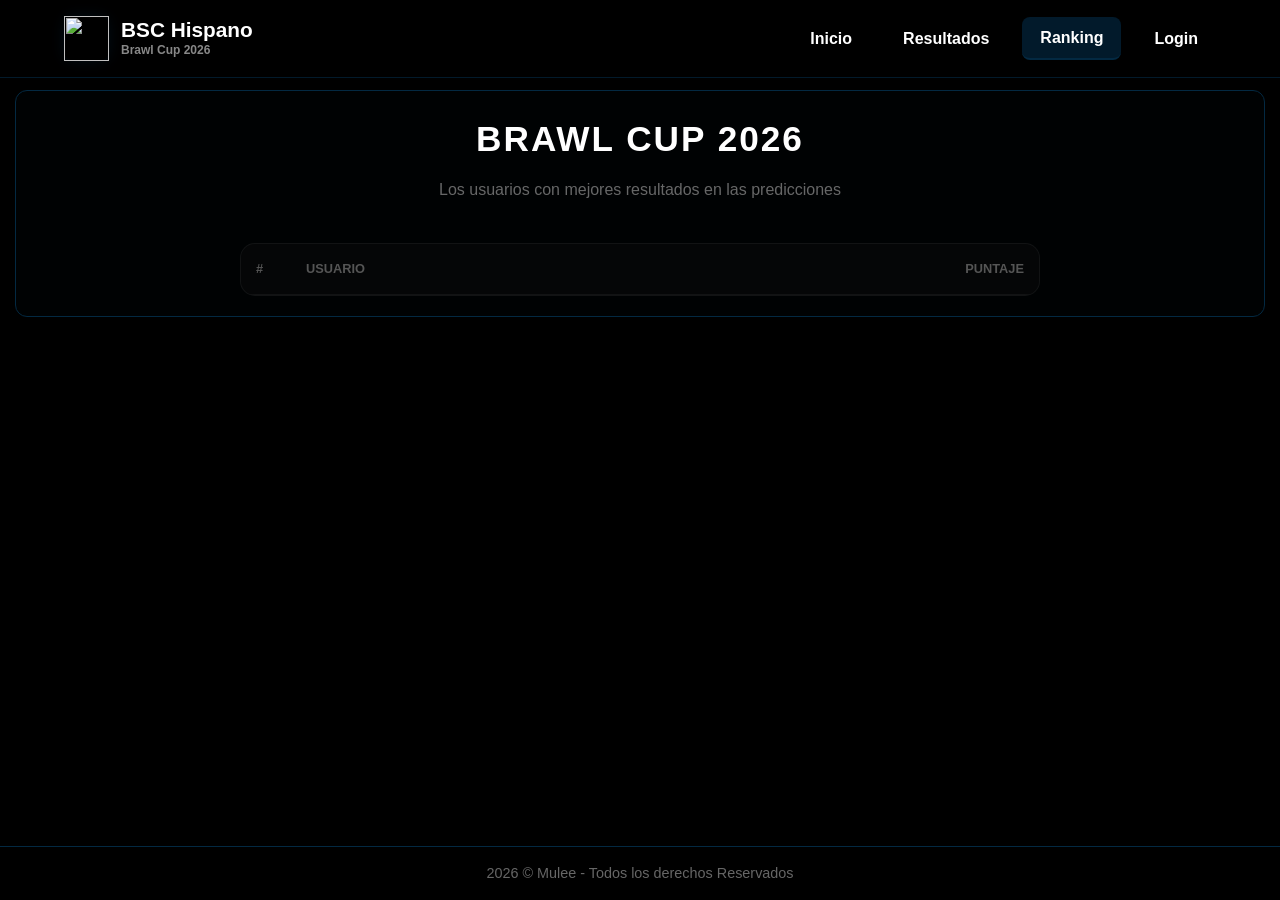
==== ranking.html @ 2520c552 "Fix HTML formatting issues in ranking.html" ====
<!DOCTYPE html>
<html lang="es">

<head>
    <meta charset="UTF-8">
    <meta name="viewport" content="width=device-width, initial-scale=1.0">
    <title>BSC Hispano - Inicio</title>
    <link rel="icon" href="https://imgur.com/hfZYV4l.png">
    <link rel="stylesheet" href="style.css">
    <link rel="stylesheet" href="ranking.css">
    <link rel="stylesheet" href="https://cdnjs.cloudflare.com/ajax/libs/font-awesome/6.5.1/css/all.min.css">
    <script src="https://cdn.jsdelivr.net/npm/@supabase/supabase-js@2"></script>
    <script src="app.js"></script>
    <script src="encuestas.js"></script>
    <script src="ranking.js"></script>
    
</head>
<body>
    <header>
        <div class="logo-container">
            <div class="logo-icon">
                <img src="https://imgur.com/hfZYV4l.png", style="display: flex; height: 45px; width: 45px;">
            </div>
            <div class="logo-text">
                <span class="nombre-sitio">BSC Hispano</span>
                <span class="subtitulo-sitio">Brawl Cup 2026</span>
            </div>
        </div>
        <nav>
            <ul>
                <li><a href="index.html">Inicio</a></li>
                <li><a href="resultados.html">Resultados</a></li>
                <li><a href="ranking.html" class="active">Ranking</a></li>
                <li id="auth-section">
                    <a href="#" onclick="loginConDiscord()">Login</a>
                </li>
            </ul>
        </nav>
    </header>

    <main>
        <div class="leaderboard-header">
            <h1>Brawl cup 2026</h1>
            <p>Los usuarios con mejores resultados en las predicciones</p>
        </div>

        <div class="tabla-contenedor">
        <table class="ranking-table">
        <thead>
            <tr>
                <th style="width: 50px;">#</th>
                <th>Usuario</th>
                <th style="text-align: right;">Puntaje</th>
            </tr>
        </thead>
        <tbody id="ranking-body">
            </tbody>
    </table>
</div>
    </main>
    <footer>
        <p>2026 &copy; Mulee - Todos los derechos Reservados</p>
    </footer>
</body>
</html>
---- style.css ----
/* 1. Global y Reset */
* {
    margin: 0;
    padding: 0;
    box-sizing: border-box;
}

body {
    font-family: 'Segoe UI', Tahoma, Geneva, Verdana, sans-serif;
    line-height: 1.6;
    color: #e0e0e0;
    background: #000000;
    background-attachment: fixed;
    padding-top: 80px; 
    padding-bottom: 60px;
}

/* 2. Encabezado */
header {
    background: #000000;
    padding: 1rem 5%;
    display: flex;
    justify-content: space-between;
    align-items: center;
    border-bottom: 0.5px solid #021a2b;
    position: fixed;
    top: 0;
    left: 0;
    width: 100%;
    z-index: 1000;
}

h1, h2, h3 {
    font-weight: 800;
    color: #fff;
    text-transform: uppercase;
    letter-spacing: 1px;
}

nav ul {
    list-style: none;
    display: flex;
    align-items: center;
    gap: 15px;
}

nav a {
    color: #ffffff;
    text-decoration: none;
    font-weight: 600;
    transition: 0.3s ease;
    display: inline-block;
    padding: 8px 18px;
    border-radius: 6px;
}

nav a:hover {
    color: #032942; 
}

/* 3. Contenedor Principal */
main {
    max-width: 1250px;
    margin: 10px auto;
    padding: 20px;
    
    background: rgba(3, 41, 66, 0.05); 
    backdrop-filter: blur(10px);
    
    border: 1px solid #032942;
    border-radius: 12px;
    box-shadow: 0 10px 30px #00000080;
}

.contenedor-votos {
    display: grid;
    grid-template-columns: repeat(2, 1fr);
    gap: 20px;
    width: 100%;
    max-width: 900px; 
    margin: 20px auto;
}

.opcion-voto {
    position: relative;
    display: flex;
    align-items: center;
    justify-content: space-between;
    background: rgba(3, 41, 66, 0.2);
    padding: 18px 25px;
    border-radius: 8px;
    cursor: pointer;
    border: 1px solid rgba(0, 162, 255, 0.1);
    overflow: hidden;
    min-height: 80px;
    display: flex;
    align-items: center; 
    gap: 15px;
}

.opcion-info {
    flex: 1;
    padding-right: 10px;
}

/* La nueva "Línea Decorativa" */
.opcion-voto::before {
    content: "";
    position: absolute;
    left: 0;
    top: 50%;
    transform: translateY(-50%); /* Centrado vertical perfecto */
    width: 4px;
    height: 0; /* Empieza en 0 para la animación */
    background: #00a2ff;
    transition: height 0.3s ease;
    border-radius: 0 4px 4px 0;
}

/* Estado Hover Mejorado */
.opcion-voto:hover {
    background: rgba(3, 41, 66, 0.5);
    border-color: rgba(0, 162, 255, 0.3);
    box-shadow: 0 10px 20px rgba(0, 0, 0, 0.3);
}

/* Al pasar el mouse, la línea crece desde el centro */
.opcion-voto:hover::before {
    height: 60%; /* No ocupa todo el alto, se ve más elegante */
}

.opcion-voto.voto-realizado {
    border-color: #00a2ff;
    background: rgba(0, 162, 255, 0.15);
    cursor: default;
    transform: none !important; /* Evitamos que se mueva aunque pase el mouse */
}

.opcion-voto.voto-realizado::before {
    height: 100% !important; /* La línea azul se queda fija y completa */
    background: #00a2ff;
}

.opcion-voto.voto-realizado .icon-flecha {
    opacity: 1;
    color: #00ff88; /* Cambiamos a verde para indicar "confirmado" */
}

/* Estilo de la flecha (Font Awesome) */
.icon-flecha {
    color: #00a2ff;
    font-size: 1.2rem;
    opacity: 0;
    transform: translateX(-15px);
    transition: all 0.3s ease;
}

.opcion-voto:hover .icon-flecha {
    opacity: 1;
    transform: translateX(0);
}

/* GANADOR AZUL */
.opcion-voto.ganador-azul {
    border: 2px solid #002d58 !important; 
    background: linear-gradient(90deg, rgba(0, 15, 30, 0.9), rgba(0, 45, 88, 0.15)) !important;
    box-shadow: 0 0 12px rgba(0, 45, 88, 0.1);
    opacity: 1 !important;
}

.opcion-voto.ganador-azul .opcion-info h3 {
    color: #00a2ff; 
}

.opcion-voto.ganador-azul .opcion-info p {
    color: rgba(0, 162, 255, 0.5) !important;
}

.opcion-voto.ganador-azul .icon-ganador,
.opcion-voto.ganador-azul .fa-trophy {
    color: #00a2ff !important;
}

.opcion-voto.ganador-azul::before {
    background: #002d58 !important;
}


/* GANADOR ROJO */
.opcion-voto.ganador-rojo {
    border: 2px solid #4a0000 !important;
    background: linear-gradient(90deg, rgba(15, 0, 0, 0.9), rgba(74, 0, 0, 0.15)) !important;
    box-shadow: 0 0 12px rgba(74, 0, 0, 0.1);
    opacity: 1 !important;
}

.opcion-voto.ganador-rojo .opcion-info h3 {
    color: #ff4444;
}

.opcion-voto.ganador-rojo .opcion-info p {
    color: rgba(255, 68, 68, 0.5) !important;
}

.opcion-voto.ganador-rojo .icon-ganador,
.opcion-voto.ganador-rojo .fa-trophy {
    color: #ff4444 !important;
}

.opcion-voto.ganador-rojo::before {
    background: #4a0000 !important;
}

.opcion-logo {
    width: 40px;
    height: 40px;
    object-fit: contain;
    border-radius: 4px;
    filter: drop-shadow(0 0 5px rgba(0, 162, 255, 0.2)); 
}

.opcion-logo[src=""], .opcion-logo:not([src]) {
    display: none;
}

/* 4. Pie de Página */
footer {
    background: #000000;
    text-align: center;
    padding: 15px;
    font-size: 0.9rem;
    color: #666;
    border-top: 1px solid #032942;
    position: fixed;
    bottom: 0;
    left: 0;
    width: 100%;
    z-index: 1000;
}

/* ------- CLASES -------*/
.logo-container {
    display: flex;
    align-items: center;
    gap: 12px;
}

.logo-icon {
    font-weight: 900;
    width: 45px;
    height: 45px;
    display: flex;
    align-items: center;
    justify-content: center;
    border-radius: 10px;
    font-size: 1.2rem;
    box-shadow: 0 0 15px rgba(3, 41, 66, 0.3);
}

.logo-text {
    display: flex;
    flex-direction: column;
    line-height: 1.1;
}

.nombre-sitio {
    font-weight: 800;
    color: #fff;
    text-transform: none;
    font-size: 1.3rem;
}

.subtitulo-sitio {
    font-size: 0.75rem;
    color: #888; /* Color gris suave para el subtítulo */
    font-weight: 600;
    margin-top: 2px;
}

nav a.active {
    background-color: #021a2b;
    color: #ffffff;
    position: relative;
    border-radius: 8px;
    border-bottom: 2px solid #032942;
}

nav a:hover:not(.active) {
    background-color: rgba(255, 255, 255, 0.05);
    color: #ffffff;
}

/* Estilos para el Perfil de Usuario en el Nav */
.user-profile {
    display: flex;
    align-items: center;
    gap: 12px;
    background: rgba(3, 41, 66, 0.3); /* Tu azul principal con transparencia */
    padding: 6px 14px;
    border-radius: 25px;
    border: 2px solid rgba(0, 162, 255, 0.2);
    backdrop-filter: blur(4px); /* Para que combine con tu galería */
}

.user-avatar {
    width: 26px;
    height: 26px;
    border-radius: 50%;
    border: 2px solid #00a2ff; /* El azul brillante de tus acentos */
    object-fit: cover;
}

.user-name {
    font-size: 0.85rem;
    font-weight: 600;
    color: #ffffff;
    text-shadow: 0 0 10px rgba(0, 0, 0, 0.5);
}

.btn-logout {
    background: none;
    border: none;
    color: #888;
    cursor: pointer;
    font-size: 1.2rem;
    line-height: 1;
    padding: 0;
    margin-left: 4px;
    transition: color 0.2s ease, transform 0.2s ease;
}

.btn-logout:hover {
    color: #ff4d4d; /* Rojo suave para indicar salida */
    transform: scale(1.1);
}

.modal-overlay {
    position: fixed;
    top: 0;
    left: 0;
    width: 100%;
    height: 100%;
    background: rgba(0, 0, 0, 0.7);
    backdrop-filter: blur(10px); /* Difumina el fondo del sitio */
    display: none; /* Oculto por defecto */
    justify-content: center;
    align-items: center;
    z-index: 9999;
    transition: opacity 0.3s ease;
}

.modal-content {
    background: #01111a;
    padding: 30px;
    border-radius: 20px;
    border: 1px solid #032942;
    text-align: center;
    max-width: 400px;
    width: 90%;
    box-shadow: 0 0 30px rgba(0, 162, 255, 0.2);
    animation: modalEntrada 0.4s ease-out;
}

.encuesta-bloqueada {
    filter: grayscale(0.8);
    opacity: 0.7;
}

.opcion-voto.deshabilitada {
    cursor: not-allowed;
    border-color: rgba(255, 255, 255, 0.1);
    background: rgba(255, 255, 255, 0.02);
}

.opcion-voto.deshabilitada h3 {
    color: #555;
}

.opcion-voto.deshabilitada p {
    color: #00a2ff;
    font-size: 0.75rem;
    font-weight: bold;
}

@keyframes modalEntrada {
    from { transform: scale(0.8); opacity: 0; }
    to { transform: scale(1); opacity: 1; }
}

@keyframes modalSalida {
    from { transform: scale(1); opacity: 1; }
    to { transform: scale(0.8); opacity: 0; }
}

.modal-overlay.cerrando {
    opacity: 0;
    transition: opacity 0.3s ease;
}

.modal-overlay.cerrando .modal-content {
    animation: modalSalida 0.3s ease-in forwards;
}

.modal-content h3 { color: #fff; margin-bottom: 10px; }
.modal-content p { color: #888; margin-bottom: 20px; }

.modal-btn {
    background: #032942;
    color: white;
    border: 1px solid #00a2ff;
    padding: 10px 25px;
    border-radius: 8px;
    cursor: pointer;
    font-weight: bold;
    transition: all 0.3s;
}

.modal-btn img {
    filter: brightness(0) invert(1); /* Hace que el logo de Discord sea blanco para que resalte */
    transition: transform 0.3s;
}

.modal-btn:hover img {
    transform: scale(1.1) rotate(5deg); /* Un pequeño efecto juguetón al pasar el mouse */
}

.modal-btn:hover {
    background: #00a2ff;
    box-shadow: 0 0 15px #00a2ff;
}

.panel-votaciones {
    display: flex;
    flex-direction: column;
    gap: 15px;
}

.grupo-encuesta {
    margin-bottom: 5px;
}

.contenedor-votos {
    display: grid;
    grid-template-columns: repeat(2, 1fr); /* 2 opciones por línea */
    gap: 10px;
}

.auth-error-wrapper {
    position: fixed;
    top: 90px;
    left: 50%;
    transform: translateX(-50%);
    z-index: 2000;
    width: 90%;
    max-width: 400px;
    animation: fadeInDown 0.4s ease;
}

.auth-error-content {
    background: #1a0505;
    border: 1px solid #ff4444;
    color: white;
    padding: 15px;
    border-radius: 10px;
    display: flex;
    align-items: center;
    gap: 12px;
    box-shadow: 0 5px 20px rgba(0,0,0,0.5);
}

.auth-error-content i { color: #ff4444; font-size: 1.2rem; }
.auth-error-info strong { display: block; font-size: 0.85rem; color: #ff4444; }
.auth-error-info p { font-size: 0.75rem; color: #ccc; margin: 0; }
.auth-error-content button { background: none; border: none; color: #666; cursor: pointer; font-size: 1.2rem; margin-left: auto; }

@keyframes fadeInDown {
    from { opacity: 0; transform: translate(-50%, -10px); }
    to { opacity: 1; transform: translate(-50%, 0); }
}

.titulo-partida {
    color: #00a2ff;
    font-size: 0.8rem;
    text-transform: uppercase;
    letter-spacing: 2px;
    margin-bottom: 14px;
    border-left: 3px solid #00a2ff;
    padding-left: 10px;
}

@media (max-width: 600px) {
    main {
        margin: 15px 10px;
        padding: 15px;
        width: calc(100% - 20px);
    }

    .contenedor-votos {
        grid-template-columns: 1fr; /* Una columna para los equipos */
        gap: 12px;
    }

    .opcion-voto {
        padding: 15px;
        min-height: 70px;
    }
}


.encabezado-dia {
    font-size: 1.5rem;
    color: #fff;
    padding: 5px 10px;
    border-radius: 5px;
    margin-bottom: 10px;
}

.contenedor-partidas-dia {
    display: grid;
    grid-template-columns: repeat(2, 1fr); 
    gap: 30px;
    padding: 10px 0;
}

.seccion-dia {
    margin-bottom: 50px;
    width: 100%;
}

/* style.css */

/* Contenedor para alinear título a la izquierda y fecha a la derecha */
.contenedor-titulo-dia {
    display: flex;
    justify-content: space-between;
    align-items: flex-end; /* Alinea al fondo de la línea */
    margin-bottom: 25px;
    border-bottom: 1px solid rgba(255, 255, 255, 0.1); /* Línea divisoria sutil */
    padding-bottom: 8px;
}

/* Ajuste al encabezado existente para quitarle el fondo si lo tenía */
.encabezado-dia {
    margin-bottom: 0;
    background: none; 
    padding: 0;
    border: none;
    font-size: 1.4rem;
    color: #fff;
    text-transform: uppercase;
    letter-spacing: 1px;
}

/* Estilo de la fecha a la derecha */
.fecha-apertura {
    font-size: 0.85rem;
    color: rgba(255, 255, 255, 0.4); /* Color apagado para que no brille */
    font-weight: 400;
    font-family: 'Inter', sans-serif; /* O la fuente que uses */
    letter-spacing: 0.5px;
}

/* Responsividad para móviles */
@media (max-width: 900px) {
    .contenedor-partidas-dia {
        /* En tablets o móviles volvemos a una sola columna */
        grid-template-columns: 1fr;
    }
}

.encuesta-bloqueada {
    opacity: 0.6;
    pointer-events: none;
}

/* DISPOSITIVOS MÓVILES */
@media (max-width: 600px) {
    header {
        padding: 0.8rem 3%;
        flex-direction: column;
        gap: 12px;
        height: auto;
    }

    body {
        padding-top: 140px;
    }

    nav ul {
        flex-direction: row;
        justify-content: center;
        width: 100%;
        gap: 8px;
    }

    nav a {
        padding: 6px 12px;
        font-size: 0.85rem;
    }

    .logo-icon {
        width: 38px;
        height: 38px;
        font-size: 1rem;
    }

    .nombre-sitio {
        font-size: 1.1rem;
    }

    .user-profile {
        padding: 4px 10px;
        gap: 6px;
    }

    .user-name {
        display: none; 
    }
    
    .contenedor-titulo-dia {
        flex-direction: row;
        align-items: center;
    }
    
    .fecha-apertura {
        font-size: 0.75rem;
    }
    
}
---- ranking.css ----
/* Centrado del encabezado */
.leaderboard-header {
    text-align: center;
    margin-bottom: 40px;
    padding: 0 20px;
}

.leaderboard-header h1 {
    font-size: 2.2rem;
    color: #fff;
    margin-bottom: 10px;
    text-transform: uppercase;
    letter-spacing: 2px;
}

.leaderboard-header p {
    color: rgba(255, 255, 255, 0.4);
    font-size: 1rem;
}

/* Contenedor responsivo para la tabla */
.tabla-contenedor {
    background: rgba(255, 255, 255, 0.02);
    border-radius: 15px;
    border: 1px solid rgba(255, 255, 255, 0.05);
    overflow-x: auto; /* Permite scroll horizontal si la tabla es muy ancha */
    margin: 0 auto;
    max-width: 800px; /* Centra la tabla y limita su ancho máximo */
    width: 95%;
}

.ranking-table {
    width: 100%;
    border-collapse: collapse;
    min-width: 400px; /* Evita que los datos se amontonen demasiado */
}

/* Ajustes Responsive */
@media (max-width: 600px) {
    .leaderboard-header h1 {
        font-size: 1.6rem;
    }
    
    .leaderboard-header p {
        font-size: 0.85rem;
    }

    .ranking-table th, 
    .ranking-table td {
        padding: 12px 10px; /* Reducimos padding en móvil */
    }

    .user-name-table {
        font-size: 0.85rem;
    }

    .avatar-ranking {
        width: 28px;
        height: 28px;
    }
    .votos-count small {
        display: block;
        font-size: 0.5rem;
    }
}


.votos-count.txt-derecha {
    text-align: right;
    font-variant-numeric: tabular-nums; 
    padding-right: 10px;
}

.votos-count small {
    display: inline-block;
    width: 25px;
    text-align: left;
    margin-left: 5px;
}

/* Responsivo: asegurar que en móvil se mantenga la alineación */
@media (max-width: 600px) {
    .votos-count.txt-derecha {
        padding-right: 15px;
    }
}

.tabla-contenedor {
    background: rgba(255, 255, 255, 0.02);
    border-radius: 15px;
    border: 1px solid rgba(255, 255, 255, 0.05);
    overflow: hidden;
}

.ranking-table {
    width: 100%;
    border-collapse: collapse;
}

.ranking-table th {
    text-align: left;
    padding: 15px;
    font-size: 0.8rem;
    color: #555;
    text-transform: uppercase;
    border-bottom: 1px solid rgba(255, 255, 255, 0.05);
}

.ranking-table td {
    padding: 12px 15px;
    border-bottom: 1px solid rgba(255, 255, 255, 0.02);
}

/* DIFERENCIADORES DEL PODIO */

/* Oro */
.fila-ranking.top-1 {
    background: linear-gradient(90deg, rgba(255, 215, 0, 0.05), transparent);
    border-left: 3px solid #ffd700;
}
.fila-ranking.top-1 .votos-count { color: #ffd700; font-weight: bold; }

/* Plata */
.fila-ranking.top-2 {
    background: linear-gradient(90deg, rgba(192, 192, 192, 0.05), transparent);
    border-left: 3px solid #c0c0c0;
}
.fila-ranking.top-2 .votos-count { color: #c0c0c0; }

/* Bronce */
.fila-ranking.top-3 {
    background: linear-gradient(90deg, rgba(205, 127, 50, 0.05), transparent);
    border-left: 3px solid #cd7f32;
}
.fila-ranking.top-3 .votos-count { color: #cd7f32; }

/* ESTILOS DE USUARIO */
.usuario-info {
    display: flex;
    align-items: center;
    gap: 12px;
}

.avatar-ranking {
    width: 32px;
    height: 32px;
    border-radius: 50%;
    border: 1px solid rgba(255,255,255,0.1);
}

.user-name-table {
    font-size: 0.95rem;
    color: #eee;
}

.votos-count small {
    font-size: 0.6rem;
    opacity: 0.4;
}
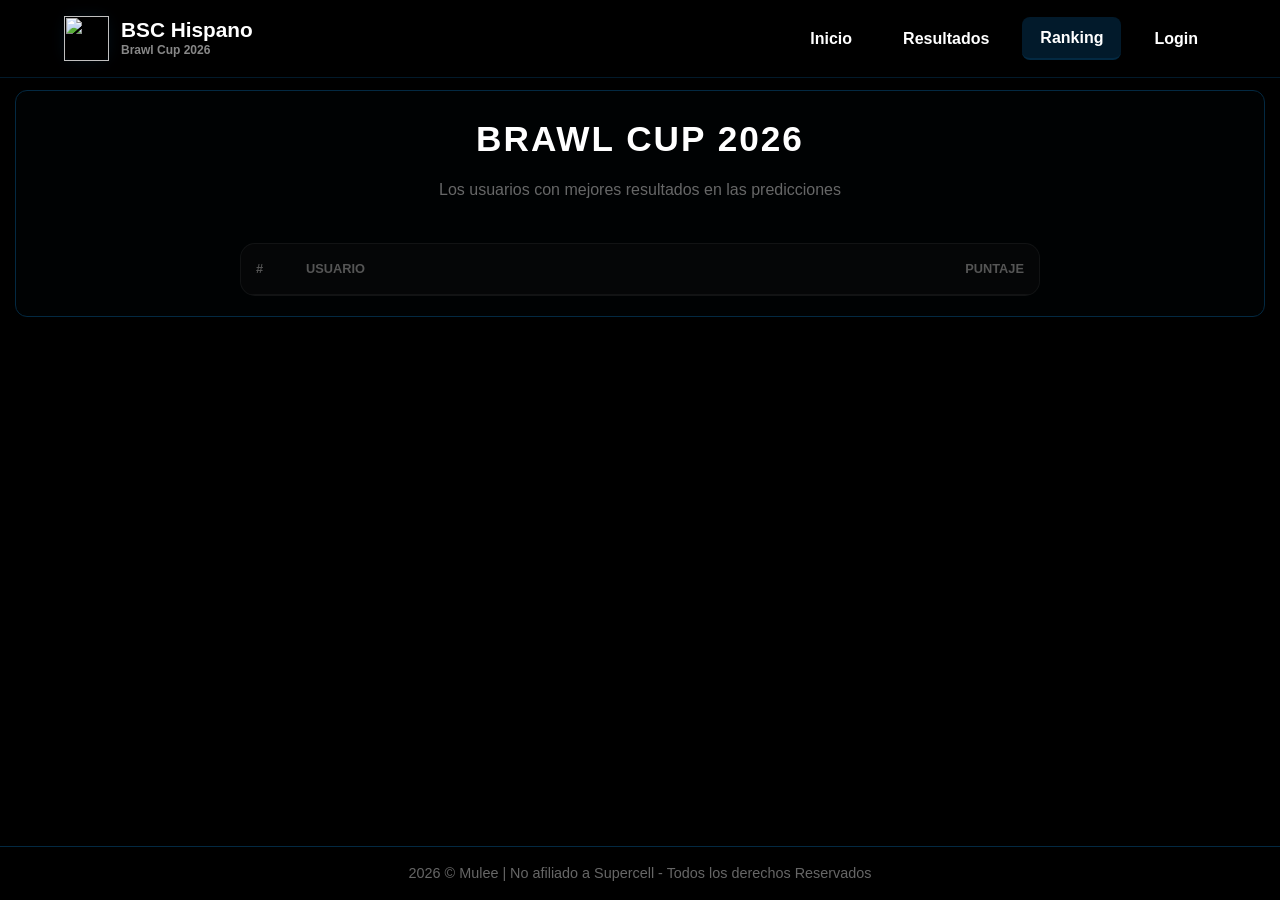
==== commit 247b88b9: "Modify footer to include non-affiliation notice Updated footer text to clarify non-affiliation with " ====
--- a/ranking.html
+++ b/ranking.html
@@ -59,7 +59,7 @@
 </div>
     </main>
     <footer>
-        <p>2026 &copy; Mulee - Todos los derechos Reservados</p>
+        <p>2026 &copy; Mulee | No afiliado a Supercell - Todos los derechos Reservados</p>
     </footer>
 </body>
 </html>
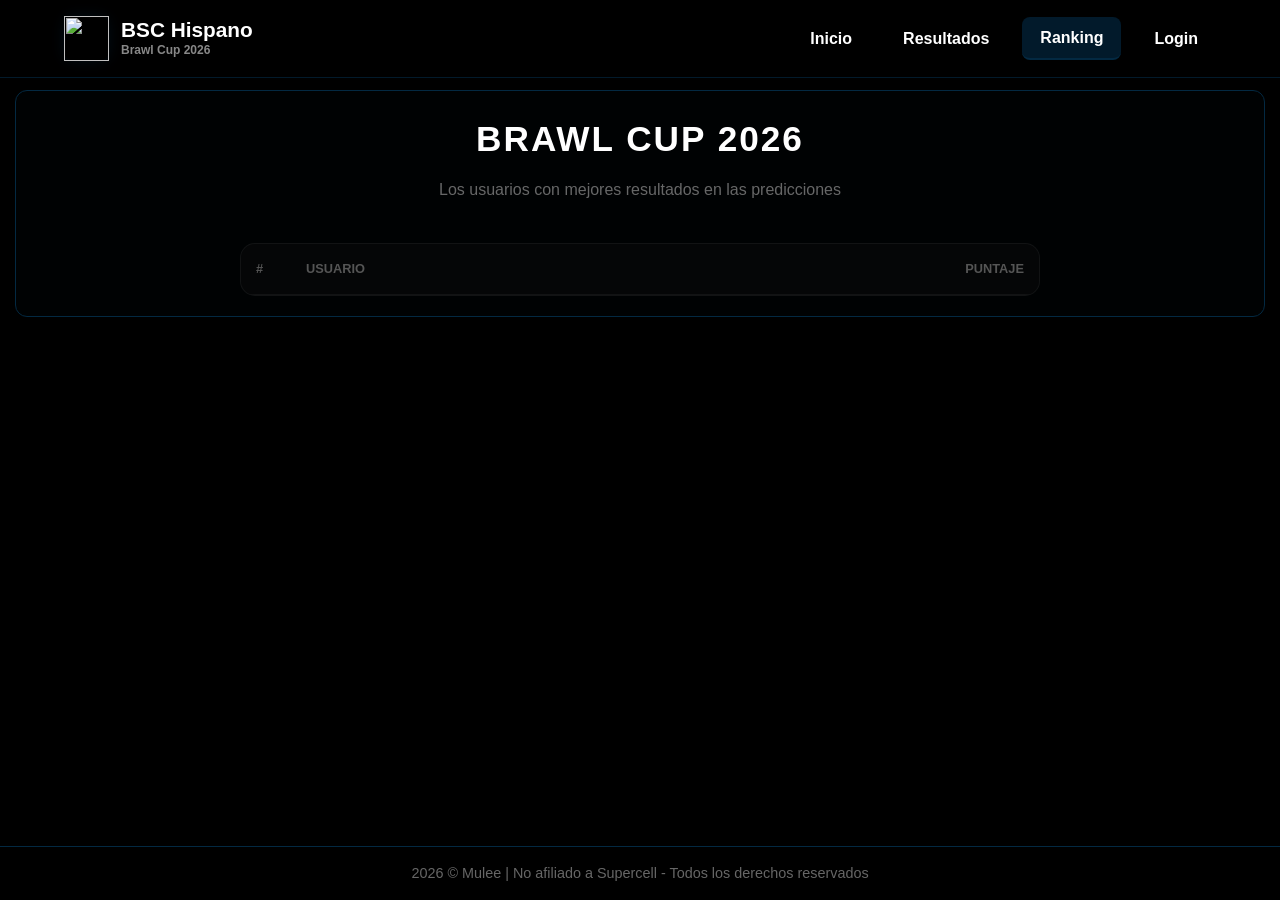
==== commit 01270fab: "Update ranking.html" ====
--- a/ranking.html
+++ b/ranking.html
@@ -59,7 +59,7 @@
 </div>
     </main>
     <footer>
-        <p>2026 &copy; Mulee | No afiliado a Supercell - Todos los derechos Reservados</p>
+        <p>2026 &copy; Mulee | No afiliado a Supercell - Todos los derechos reservados</p>
     </footer>
 </body>
 </html>
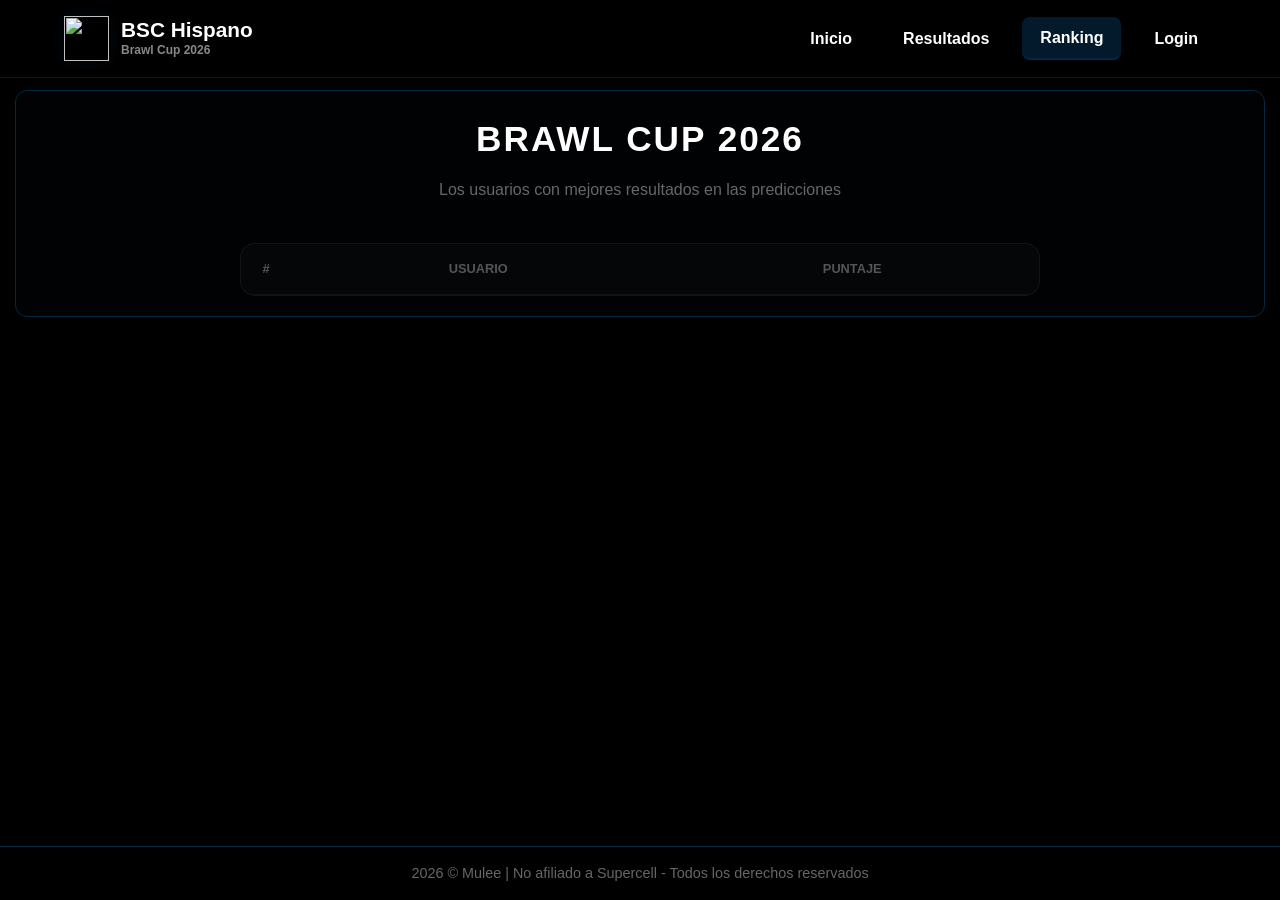
==== commit bbfee9d4: "Update ranking.html" ====
--- a/ranking.html
+++ b/ranking.html
@@ -4,7 +4,7 @@
 <head>
     <meta charset="UTF-8">
     <meta name="viewport" content="width=device-width, initial-scale=1.0">
-    <title>BSC Hispano - Inicio</title>
+    <title>BSC Hispano - Ranking</title>
     <link rel="icon" href="https://imgur.com/hfZYV4l.png">
     <link rel="stylesheet" href="style.css">
     <link rel="stylesheet" href="ranking.css">
@@ -50,7 +50,7 @@
             <tr>
                 <th style="width: 50px;">#</th>
                 <th>Usuario</th>
-                <th style="text-align: right;">Puntaje</th>
+                <th>Puntaje</th>
             </tr>
         </thead>
         <tbody id="ranking-body">
--- a/style.css
+++ b/style.css
@@ -523,11 +523,10 @@
 }
 
 .seccion-dia {
+    margin-top: 5px;
     margin-bottom: 50px;
     width: 100%;
 }
-
-/* style.css */
 
 /* Contenedor para alinear título a la izquierda y fecha a la derecha */
 .contenedor-titulo-dia {
@@ -539,7 +538,153 @@
     padding-bottom: 8px;
 }
 
-/* Ajuste al encabezado existente para quitarle el fondo si lo tenía */
+#tablas-grupos-container {
+    display: grid;
+    grid-template-columns: repeat(auto-fit, minmax(320px, 1fr));
+    gap: 30px;
+    padding: 20px;
+    max-width: 1200px;
+    margin: 0 auto;
+}
+
+.tabla-grupo-card {
+    background: rgba(255, 255, 255, 0.01);
+    border-radius: 4px;
+    padding: 10px;
+}
+
+.tabla-grupo-card h3 {
+    color: #555;
+    font-size: 0.75rem;
+    text-transform: uppercase;
+    letter-spacing: 2px;
+    margin-bottom: 20px;
+    padding-left: 10px;
+}
+
+.tabla-posiciones {
+    width: 100%;
+    border-collapse: collapse;
+    table-layout: auto;
+}
+
+/* TÍTULO DEL GRUPO */
+.titulo-grupo {
+    text-align: center;
+    color: #00a2ff;
+    font-size: 0.8rem;
+    text-transform: uppercase;
+    letter-spacing: 2px;
+    margin-bottom: 20px;
+}
+
+/* TABLA BASE */
+.tabla-posiciones {
+    width: 100%;
+    border-collapse: separate;
+    border-spacing: 0 4px; 
+    text-align: center; 
+}
+
+/* CENTRADO DE ENCABEZADOS */
+.tabla-posiciones th {
+    font-size: 0.7rem;
+    color: #00a2ff;
+    padding: 10px;
+    text-align: center; 
+}
+
+/* ESTILO GENERAL DE CELDAS */
+.tabla-posiciones td {
+    padding: 15px;
+    color: #fff; 
+    font-size: 0.9rem;
+    border-top: 0.5px solid transparent;
+    border-bottom: 0.5px solid transparent;
+}
+
+/* BLOQUE VERDE (Top 2) */
+.fila-verde td {
+    background: rgba(46, 204, 113, 0.1) !important;
+    border-top: 1px solid rgba(46, 204, 113, 0.3) !important;
+    border-bottom: 1px solid rgba(46, 204, 113, 0.3) !important;
+}
+
+.fila-verde td:first-child {
+    border-left: 1px solid rgba(46, 204, 113, 0.3) !important;
+    border-top-left-radius: 8px;
+    border-bottom-left-radius: 8px;
+}
+
+.fila-verde td:last-child {
+    border-right: 1px solid rgba(46, 204, 113, 0.3) !important;
+    border-top-right-radius: 8px;
+    border-bottom-right-radius: 8px;
+}
+
+/* BLOQUE ROJO (Último) */
+.fila-roja td {
+    background: rgba(231, 76, 60, 0.1) !important;
+    border-top: 1px solid rgba(231, 76, 60, 0.3) !important;
+    border-bottom: 1px solid rgba(231, 76, 60, 0.3) !important;
+}
+
+.fila-roja td:first-child {
+    border-left: 1px solid rgba(231, 76, 60, 0.3) !important;
+    border-top-left-radius: 8px;
+    border-bottom-left-radius: 8px;
+}
+
+.fila-roja td:last-child {
+    border-right: 1px solid rgba(231, 76, 60, 0.3) !important;
+    border-top-right-radius: 8px;
+    border-bottom-right-radius: 8px;
+}
+
+/* ALINEACIÓN DE COLUMNAS */
+.col-pos, .col-equipo, .col-data {
+    text-align: center;
+}
+
+.col-equipo {
+    font-weight: 700;
+}
+
+
+.tabla-posiciones td {
+    padding: 10px 5px;
+    font-size: 0.95rem;
+    text-align: center;
+    color: #fff;
+    border-bottom: 1px solid rgba(255, 255, 255, 0.03);
+}
+
+.nombre-equipo-tabla {
+    font-weight: 700;
+    letter-spacing: 0.5px;
+}
+
+.col-pos {
+    color: #666;
+    font-weight: bold;
+    width: 30px;
+}
+
+.pts-valor {
+    color: #eee;
+    text-align: right;
+    font-family: 'Inter', sans-serif;
+}
+
+.sets-valor {
+    color: #00a2ff; 
+    font-weight: 900;
+    text-align: right;
+    width: 40px;
+}
+
+.txt-derecha { text-align: right; }
+
 .encabezado-dia {
     margin-bottom: 0;
     background: none; 
@@ -551,7 +696,6 @@
     letter-spacing: 1px;
 }
 
-/* Estilo de la fecha a la derecha */
 .fecha-apertura {
     font-size: 0.85rem;
     color: rgba(255, 255, 255, 0.4); /* Color apagado para que no brille */
@@ -563,7 +707,6 @@
 /* Responsividad para móviles */
 @media (max-width: 900px) {
     .contenedor-partidas-dia {
-        /* En tablets o móviles volvemos a una sola columna */
         grid-template-columns: 1fr;
     }
 }
--- a/ranking.css
+++ b/ranking.css
@@ -98,7 +98,7 @@
 }
 
 .ranking-table th {
-    text-align: left;
+    text-align: center;
     padding: 15px;
     font-size: 0.8rem;
     color: #555;
@@ -107,6 +107,7 @@
 }
 
 .ranking-table td {
+    text-align: center;
     padding: 12px 15px;
     border-bottom: 1px solid rgba(255, 255, 255, 0.02);
 }
@@ -156,4 +157,4 @@
 .votos-count small {
     font-size: 0.6rem;
     opacity: 0.4;
-}+}
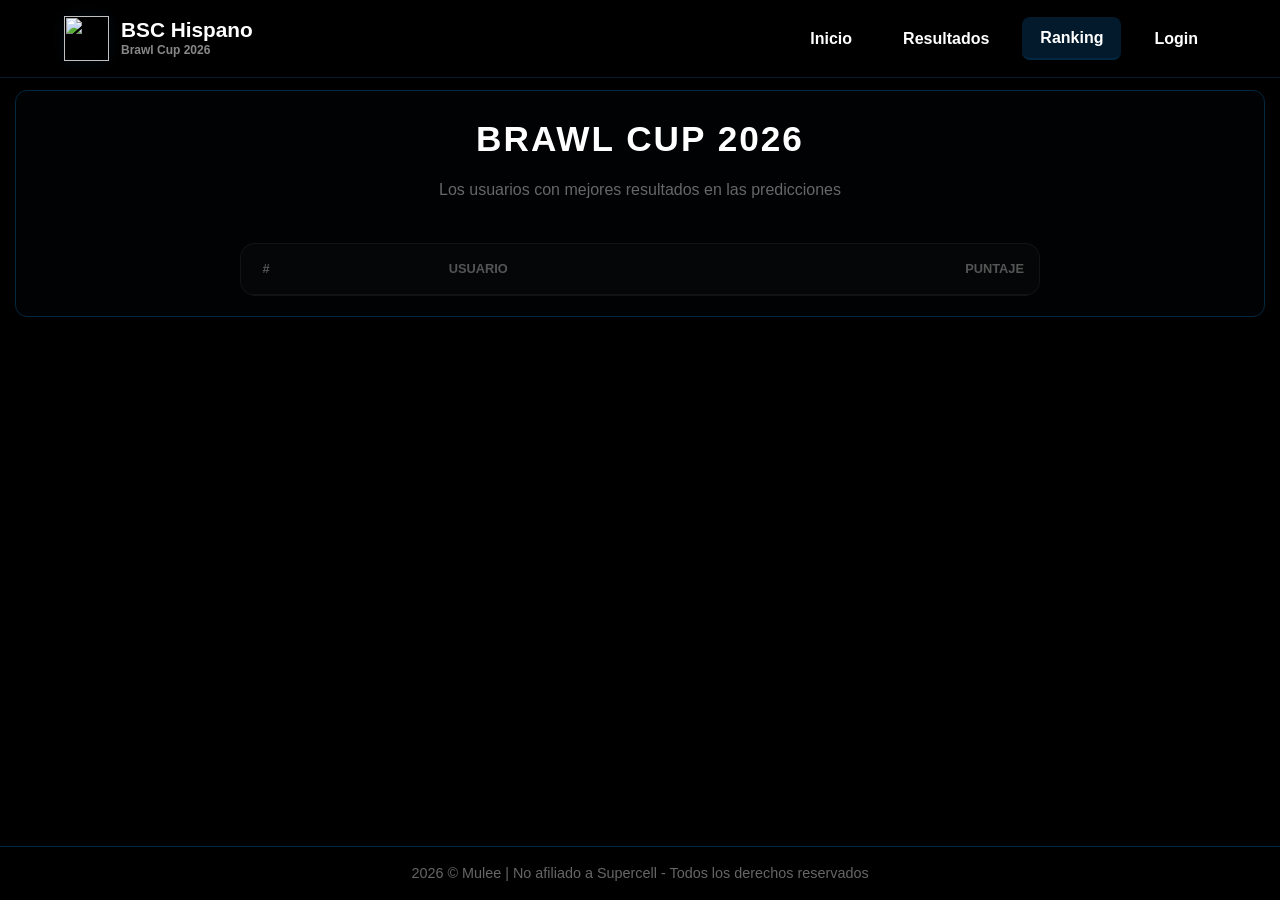
==== commit acf175d2: "Update ranking.html" ====
--- a/ranking.html
+++ b/ranking.html
@@ -50,7 +50,7 @@
             <tr>
                 <th style="width: 50px;">#</th>
                 <th>Usuario</th>
-                <th>Puntaje</th>
+                <th style="text-align: right;">Puntaje</th>
             </tr>
         </thead>
         <tbody id="ranking-body">
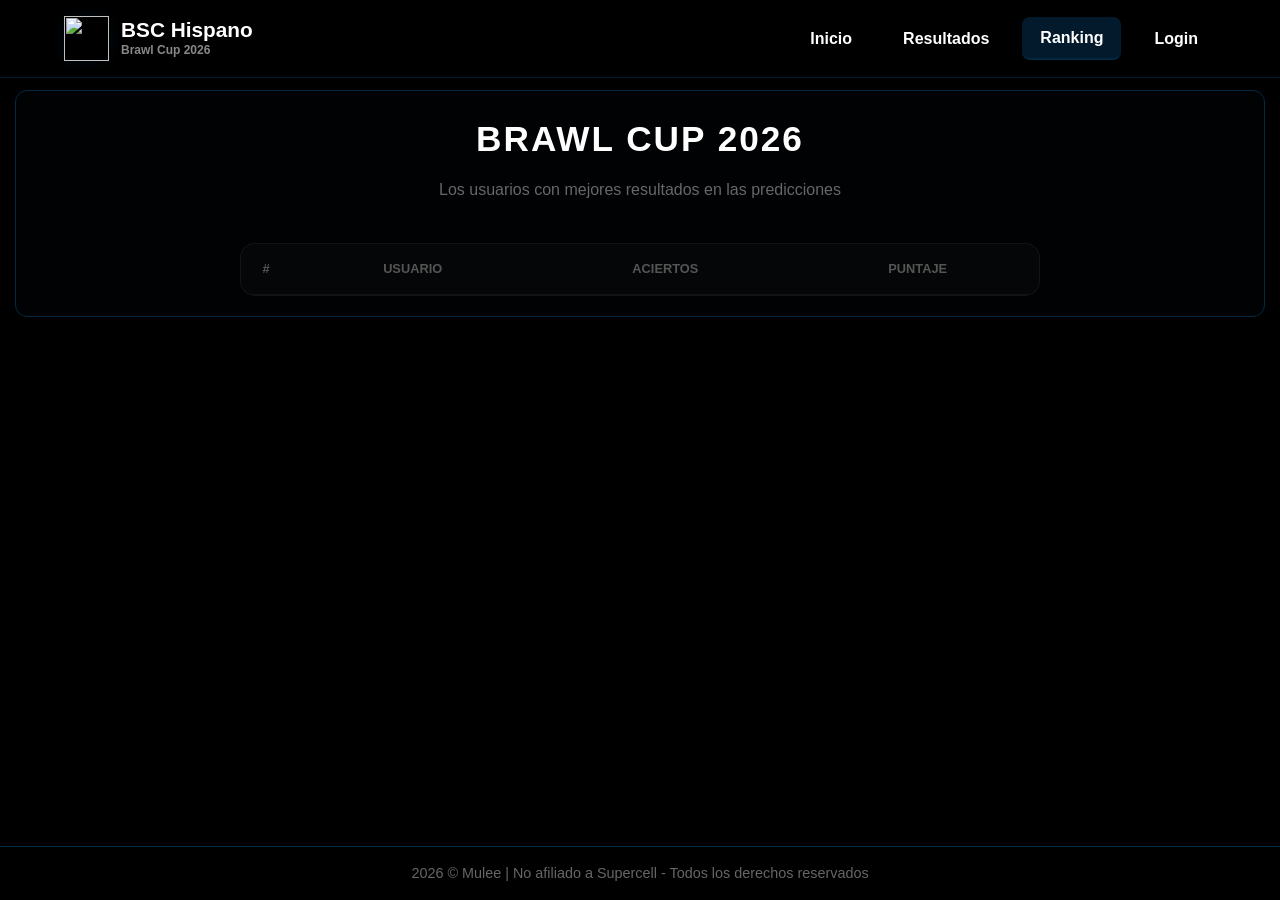
==== commit 2ee04a84: "Update ranking.html" ====
--- a/ranking.html
+++ b/ranking.html
@@ -45,17 +45,18 @@
         </div>
 
         <div class="tabla-contenedor">
-        <table class="ranking-table">
-        <thead>
-            <tr>
-                <th style="width: 50px;">#</th>
-                <th>Usuario</th>
-                <th style="text-align: right;">Puntaje</th>
-            </tr>
-        </thead>
-        <tbody id="ranking-body">
-            </tbody>
-    </table>
+       <table class="ranking-table">
+    <thead>
+        <tr>
+            <th style="width: 50px; text-align: center;">#</th>
+            <th style="text-align: center;">Usuario</th>
+            <th style="text-align: center;">Aciertos</th>
+            <th style="text-align: center;">Puntaje</th>
+        </tr>
+    </thead>
+    <tbody id="ranking-body">
+        </tbody>
+</table>
 </div>
     </main>
     <footer>
